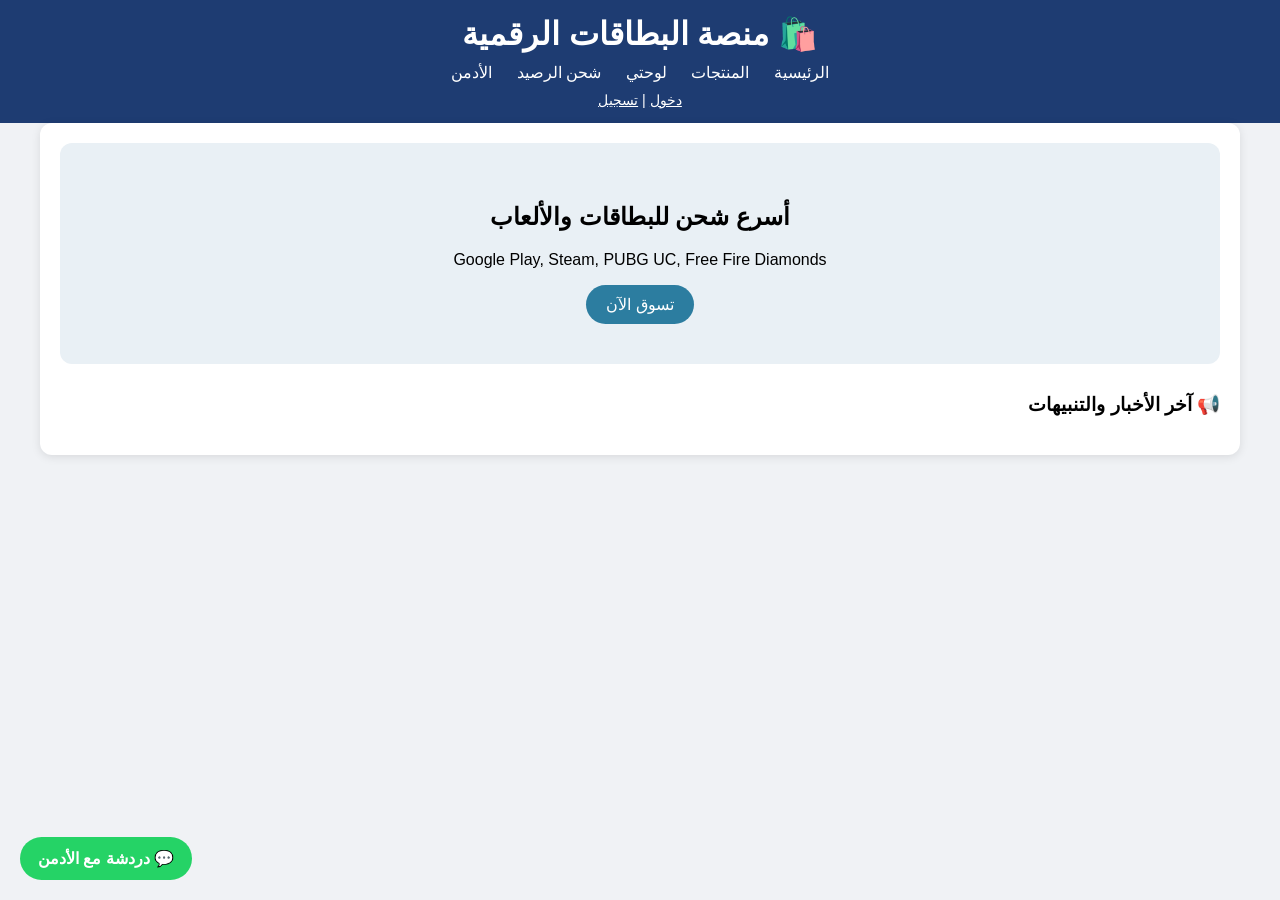
==== index.html @ dd9a4042 "Update and rename index.hmtl to index.html" ====
<!DOCTYPE html>
<html lang="ar" dir="rtl">
<head>
    <meta charset="UTF-8">
    <meta name="viewport" content="width=device-width, initial-scale=1.0, user-scalable=yes">
    <title>منصة البطاقات الرقمية</title>
    <link rel="stylesheet" href="style.css">
</head>
<body>
    <header>
        <div class="container">
            <h1>🛍️ منصة البطاقات الرقمية</h1>
            <nav>
                <a href="index.html">الرئيسية</a>
                <a href="products.html">المنتجات</a>
                <a href="dashboard.html">لوحتي</a>
                <a href="deposit.html">شحن الرصيد</a>
                <a href="admin.html">الأدمن</a>
            </nav>
            <div id="user-info"></div>
        </div>
    </header>
    <main>
        <section class="hero">
            <h2>أسرع شحن للبطاقات والألعاب</h2>
            <p>Google Play, Steam, PUBG UC, Free Fire Diamonds</p>
            <button onclick="location.href='products.html'">تسوق الآن</button>
        </section>
        <section class="news-section">
            <h3>📢 آخر الأخبار والتنبيهات</h3>
            <div id="news-list"></div>
        </section>
        <div class="whatsapp-float">
            <a href="https://wa.me/1234567890?text=مرحباً، أحتاج مساعدة" target="_blank">💬 دردشة مع الأدمن</a>
        </div>
    </main>
    <script src="script.js"></script>
    <script>
        // تحديد رابط الـ Worker (غيّره إلى رابط الـ Worker الحقيقي)
        const WORKER_URL = 'https://gift-shop-api.aloby699.workers.dev';
        async function loadNews() {
            const res = await fetch(`${WORKER_URL}/api/news`);
            const news = await res.json();
            const container = document.getElementById('news-list');
            container.innerHTML = news.map(n => `<div class="news-item">📌 ${n.title} - ${new Date(n.date).toLocaleDateString('ar-EG')}</div>`).join('');
        }
        loadNews();
        checkAuth();
    </script>
</body>
</html>
---- style.css ----
* { box-sizing: border-box; }
body { margin: 0; font-family: 'Segoe UI', Tahoma, Geneva, Verdana, sans-serif; background: #f0f2f5; }
.container { max-width: 1200px; margin: auto; padding: 0 20px; }
header { background: #1e3c72; color: white; padding: 15px 0; text-align: center; }
header h1 { margin: 0; }
nav { margin-top: 10px; }
nav a { color: white; margin: 0 10px; text-decoration: none; font-size: 1rem; }
nav a:hover { text-decoration: underline; }
#user-info { margin-top: 10px; font-size: 0.9rem; }
main { padding: 20px; max-width: 1200px; margin: auto; background: white; border-radius: 12px; box-shadow: 0 2px 10px rgba(0,0,0,0.1); }
.hero { text-align: center; padding: 40px 20px; background: #e9f0f5; border-radius: 12px; margin-bottom: 30px; }
.products-grid { display: grid; grid-template-columns: repeat(auto-fill, minmax(250px, 1fr)); gap: 20px; }
.product-card { background: white; border: 1px solid #ddd; border-radius: 12px; padding: 15px; text-align: center; transition: 0.2s; }
.product-card:hover { box-shadow: 0 4px 12px rgba(0,0,0,0.1); }
button, .whatsapp-float a { background: #2c7da0; color: white; border: none; padding: 10px 20px; border-radius: 30px; cursor: pointer; font-size: 1rem; transition: 0.2s; }
button:hover { background: #1f5e7a; }
form { display: flex; flex-direction: column; gap: 15px; max-width: 400px; margin: auto; }
input, select { padding: 12px; border: 1px solid #ccc; border-radius: 8px; font-size: 1rem; }
.whatsapp-float { position: fixed; bottom: 20px; left: 20px; z-index: 1000; }
.whatsapp-float a { background: #25d366; display: inline-block; padding: 12px 18px; border-radius: 50px; text-decoration: none; font-weight: bold; }
.news-item, .alert-item, .order-item, .deposit-item { background: #f9f9f9; margin: 10px 0; padding: 12px; border-radius: 8px; border-right: 4px solid #2c7da0; }
.balance-card { background: #e0f2fe; padding: 15px; border-radius: 12px; font-size: 1.3rem; text-align: center; margin-bottom: 20px; }
@media (max-width: 768px) {
    nav a { display: inline-block; margin: 5px; }
    .products-grid { grid-template-columns: repeat(auto-fill, minmax(160px, 1fr)); }
    .whatsapp-float { bottom: 15px; left: 15px; }
    .whatsapp-float a { padding: 8px 12px; font-size: 0.8rem; }
}
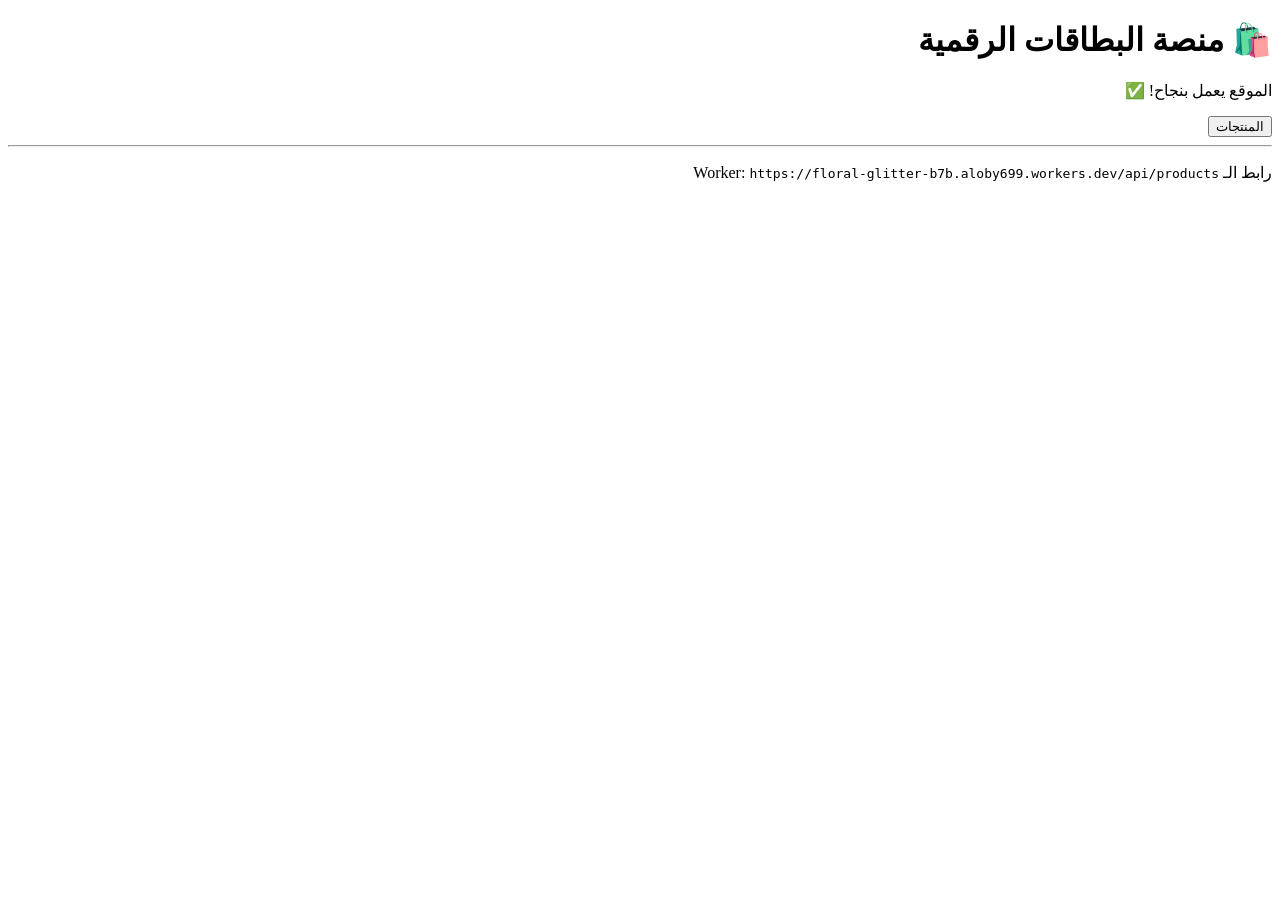
==== commit 33066fdc: "Update index.html" ====
--- a/index.html
+++ b/index.html
@@ -2,50 +2,20 @@
 <html lang="ar" dir="rtl">
 <head>
     <meta charset="UTF-8">
-    <meta name="viewport" content="width=device-width, initial-scale=1.0, user-scalable=yes">
-    <title>منصة البطاقات الرقمية</title>
-    <link rel="stylesheet" href="style.css">
+    <title>متجر البطاقات الرقمية</title>
 </head>
 <body>
-    <header>
-        <div class="container">
-            <h1>🛍️ منصة البطاقات الرقمية</h1>
-            <nav>
-                <a href="index.html">الرئيسية</a>
-                <a href="products.html">المنتجات</a>
-                <a href="dashboard.html">لوحتي</a>
-                <a href="deposit.html">شحن الرصيد</a>
-                <a href="admin.html">الأدمن</a>
-            </nav>
-            <div id="user-info"></div>
-        </div>
-    </header>
-    <main>
-        <section class="hero">
-            <h2>أسرع شحن للبطاقات والألعاب</h2>
-            <p>Google Play, Steam, PUBG UC, Free Fire Diamonds</p>
-            <button onclick="location.href='products.html'">تسوق الآن</button>
-        </section>
-        <section class="news-section">
-            <h3>📢 آخر الأخبار والتنبيهات</h3>
-            <div id="news-list"></div>
-        </section>
-        <div class="whatsapp-float">
-            <a href="https://wa.me/1234567890?text=مرحباً، أحتاج مساعدة" target="_blank">💬 دردشة مع الأدمن</a>
-        </div>
-    </main>
-    <script src="script.js"></script>
+    <h1>🛍️ منصة البطاقات الرقمية</h1>
+    <p>الموقع يعمل بنجاح! ✅</p>
+    <button onclick="location.href='products.html'">المنتجات</button>
+    <hr>
+    <p>رابط الـ Worker: <code>https://floral-glitter-b7b.aloby699.workers.dev/api/products</code></p>
     <script>
-        // تحديد رابط الـ Worker (غيّره إلى رابط الـ Worker الحقيقي)
-        const WORKER_URL = 'https://gift-shop-api.aloby699.workers.dev';
-        async function loadNews() {
-            const res = await fetch(`${WORKER_URL}/api/news`);
-            const news = await res.json();
-            const container = document.getElementById('news-list');
-            container.innerHTML = news.map(n => `<div class="news-item">📌 ${n.title} - ${new Date(n.date).toLocaleDateString('ar-EG')}</div>`).join('');
-        }
-        loadNews();
-        checkAuth();
+        // اختبر اتصال الـ Worker
+        fetch('https://floral-glitter-b7b.aloby699.workers.dev/api/products')
+            .then(res => res.json())
+            .then(data => console.log('✅ Worker responds:', data))
+            .catch(err => console.error('❌ Worker error:', err));
     </script>
 </body>
-</html>
+</html> 
